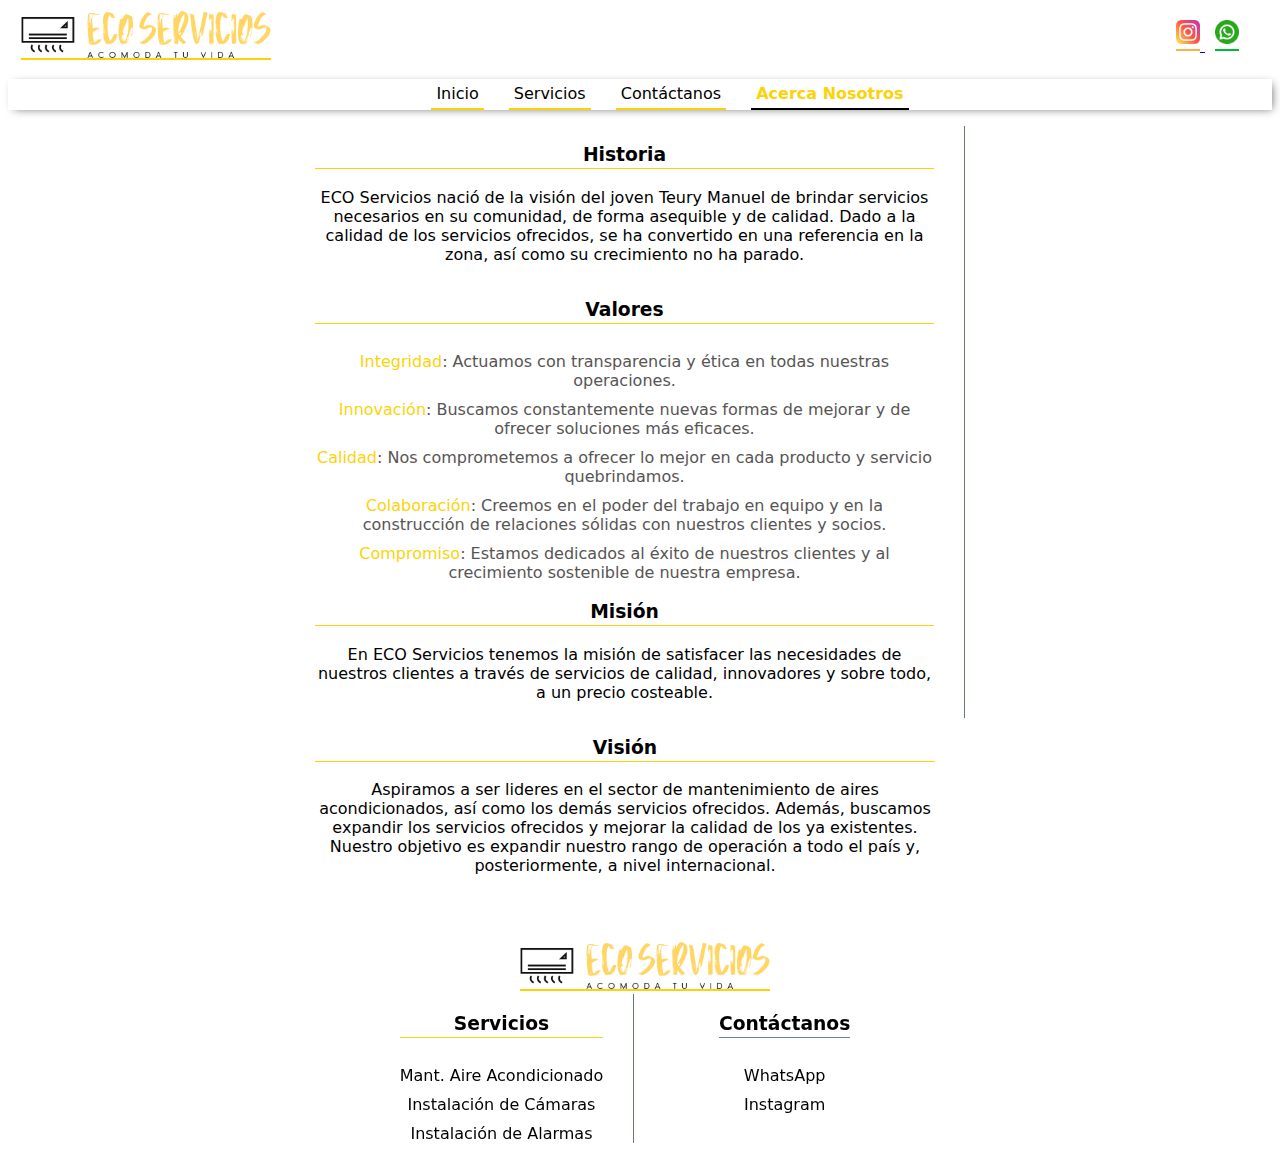
==== pages/about.html @ 4c760294 "Init" ====
<!DOCTYPE html>
<html lang="en">
  <head>
    <meta charset="UTF-8" />
    <meta name="viewport" content="width=device-width, initial-scale=1.0" />
    <title>Acerca de Nosotros.</title>
    <link rel="stylesheet" href="./../style.css" />
    <link rel="stylesheet" href="./../styles/about.css" />
  </head>
  <body>
    <!-- ?            LOGO-->

    <section class="logo">
      <img
        src="./../images/logoFYellowAir.png"
        title="Logo Eco Servicios"
        alt="Logo"
      />
      <div class="contacts">
        <a
          target="_blank"
          href="https://www.instagram.com/eco_servicios1?igsh=MXB5YXRzanB2cW1heg%3D%3D&utm_source=qr"
        >
          <img
            class="instagram"
            src="./../images/icons/instagram.png"
            alt="Instagram"
            target="_blank"
          />
        </a>
        <a
          href="https://wa.me/+18298032567/?text=Me%20gustar%C3%ADa%20solicitar%20informaci%C3%B3n%20sobre%20los%20servicios%20ofrecidos%20por%20Eco%20Servicios"
          target="_blank"
        >
          <img
            class="whatsapp"
            title="WhatsApp"
            src="./../images/icons/whatsapp.png"
            alt="WhatsApp"
          />
        </a>
      </div>
    </section>
    <!-- ?            HEADER NAV -->

    <header>
      <nav>
        <button id="btnMenu">&#9776;</button>

        <ul>
          <li><a href="./../index.html">Inicio</a></li>
          <li>
            <a href="./../pages/services.html"> Servicios</a>
          </li>
          <li><a href="./../pages/contacts.html">Contáctanos</a></li>
          <li class="currentPage">
            <a href="./../pages/about.html">Acerca Nosotros</a>
          </li>
        </ul>
      </nav>
    </header>
    <!--            ! CONTENT -->

    <div class="information">
      <article>
        <h3>Historia</h3>
        <p>
          ECO Servicios nació de la visión del joven Teury Manuel de brindar
          servicios necesarios en su comunidad, de forma asequible y de calidad.
          Dado a la calidad de los servicios ofrecidos, se ha convertido en una
          referencia en la zona, así como su crecimiento no ha parado.
        </p>
      </article>
      <article class="valores">
        <h3>Valores</h3>
        <ul>
          <li>
            <strong>Integridad</strong>: Actuamos con transparencia y ética en
            todas nuestras operaciones.
          </li>
          <li>
            <strong>Innovación</strong>: Buscamos constantemente nuevas formas
            de mejorar y de ofrecer soluciones más eficaces.
          </li>
          <li>
            <strong> Calidad</strong>: Nos comprometemos a ofrecer lo mejor en
            cada producto y servicio quebrindamos.
          </li>
          <li>
            <strong>Colaboración</strong>: Creemos en el poder del trabajo en
            equipo y en la construcción de relaciones sólidas con nuestros
            clientes y socios.
          </li>
          <li>
            <strong> Compromiso</strong>: Estamos dedicados al éxito de nuestros
            clientes y al crecimiento sostenible de nuestra empresa.
          </li>
        </ul>
      </article>
      <article>
        <h3>Misión</h3>
        <p>
          En ECO Servicios tenemos la misión de satisfacer las necesidades de
          nuestros clientes a través de servicios de calidad, innovadores y
          sobre todo, a un precio costeable.
        </p>
      </article>
      <article>
        <h3>Visión</h3>
        <p>
          Aspiramos a ser lideres en el sector de mantenimiento de aires
          acondicionados, así como los demás servicios ofrecidos. Además,
          buscamos expandir los servicios ofrecidos y mejorar la calidad de los
          ya existentes. Nuestro objetivo es expandir nuestro rango de operación
          a todo el país y, posteriormente, a nivel internacional.
        </p>
      </article>
    </div>

    <!--            ! CONTENT -->

    <!-- ?            footer -->

    <footer>
      <section class="logo inFooter">
        <img
          src="./../images/logoFYellowAir.png"
          title="Logo Eco Servicios"
          alt="Logo"
        />
      </section>
      <section class="information">
        <article class="servicios">
          <h3>Servicios</h3>
          <ul title="Servicios">
            <li><a href="#">Mant. Aire Acondicionado</a></li>
            <li><a href="#">Instalación de Cámaras</a></li>
            <li><a href="#">Instalación de Alarmas</a></li>
          </ul>
        </article>
        <article class="contactos">
          <h3>Contáctanos</h3>
          <ul title="Contactos">
            <li>
              <a
                href="https://wa.me/+18298032567/?text=Me%20gustar%C3%ADa%20solicitar%20informaci%C3%B3n%20sobre%20los%20servicios%20ofrecidos%20por%20Eco%20Servicios"
                target="_blank"
              >
                WhatsApp</a
              >
            </li>
            <li>
              <a
                target="_blank"
                href="https://www.instagram.com/eco_servicios1?igsh=MXB5YXRzanB2cW1heg%3D%3D&utm_source=qr"
              >
                Instagram
              </a>
            </li>
          </ul>
        </article>
      </section>
    </footer>

    <script src="./../js/index.js" defer></script>
  </body>
</html>
---- style.css ----
:root {

    font-family: system-ui, -apple-system, BlinkMacSystemFont, 'Segoe UI', Roboto, Oxygen, Ubuntu, Cantarell, 'Open Sans', 'Helvetica Neue', sans-serif;
    box-sizing: border-box;
    color: #000;

    --bgColor: #f5f5f5;
    --yellowDetail: #fcd307;

    --movil: none;
}

body {

    min-width: 500px;
    overflow-y: auto;
}

@media (max-width: 500px) {
    #btnMenu {
        display: flex !important;
    }

    header nav {
        background-color: black !important;

    }

    header nav ul {
        display: var(--movil);
        flex-direction: column;
        justify-content: center;
        align-items: center;
    }

}

#btnMenu {
    display: none;
    font-size: 24px;

}

/*?              LOGO */
.logo {
    display: flex;
    justify-content: flex-start;
    align-items: center;

    padding: 3px;
}

.logo img {
    color: red;
    max-width: 250px;
    margin-left: 10px;
    border-bottom: 2px solid var(--yellowDetail);
}

.logo .contacts {
    margin-left: auto;
    margin-right: 30px;
    backdrop-filter: blur(30px);

    img.whatsapp {
        border-color: #00bb2d;
    }

    img.instagram {
        border-color: #fcb045;
    }
}


.logo .contacts img {
    max-width: 24px;
    padding-bottom: 5px;
    padding-top: 5px;
    backdrop-filter: blur(10px);
}

/*?              HEADER */



header nav {
    width: 100%;
    box-shadow: 3px 2px 10px -3px rgba(0, 0, 0, 0.58);

}

header nav ul {
    list-style-type: none;
    text-align: center;

}

header nav ul li {
    display: inline-flex;
    padding: 5px;
    border-bottom: 2px solid var(--yellowDetail);
    margin-left: 20px;
}

header nav ul li:hover {
    background-color: var(--yellowDetail);
    background-color: #fffbc2;
    transition: background .4s ease 0s;
}

header nav a,
a:visited {
    color: #000;
    text-decoration: none;
}

.currentPage {
    border-color: #000;

    a {
        color: var(--yellowDetail);
        font-weight: bolder;
    }
}

/*!                             FOOTER */

footer {
    position: relative;
    bottom: 0;
    left: 0;
    width: 100%;
    backdrop-filter: blur(20px);
    border-top: 1px solid #fff;
    margin-top: 30px;
}

footer .inFooter {
    justify-content: center;
    padding-top: 20px;
}

.information {
    display: flex;
    justify-content: space-evenly;
    flex-wrap: wrap;
    max-width: 650px;
    margin: 0 auto;
}

.information article {
    text-align: center;
    padding-right: 30px;
    border-right: 1px solid #677D6A;
}

.information article:last-child {
    border: none;
}

.information article h3 {
    border-bottom: .1px solid var(--yellowDetail);
    padding-bottom: 3px;
}

.information ul {
    list-style-type: none;
    color: #000;
    margin: 0px;
    padding: 0px;

    li {
        text-decoration: none;
        padding-top: 10px;

        a {
            text-decoration: none;
            color: #000;

            &:hover {
                color: var(--yellowDetail);
                border-bottom: 2px solid var(--yellowDetail);
            }
        }
    }
}

.information .contactos {
    & h3 {
        border-bottom: .1px solid #6482AD;
    }
}
---- styles/about.css ----
.valores {
    & ul li {
        color: #575454;
    }

    & strong {
        color: var(--yellowDetail);
        font-weight: 400;
    }
}
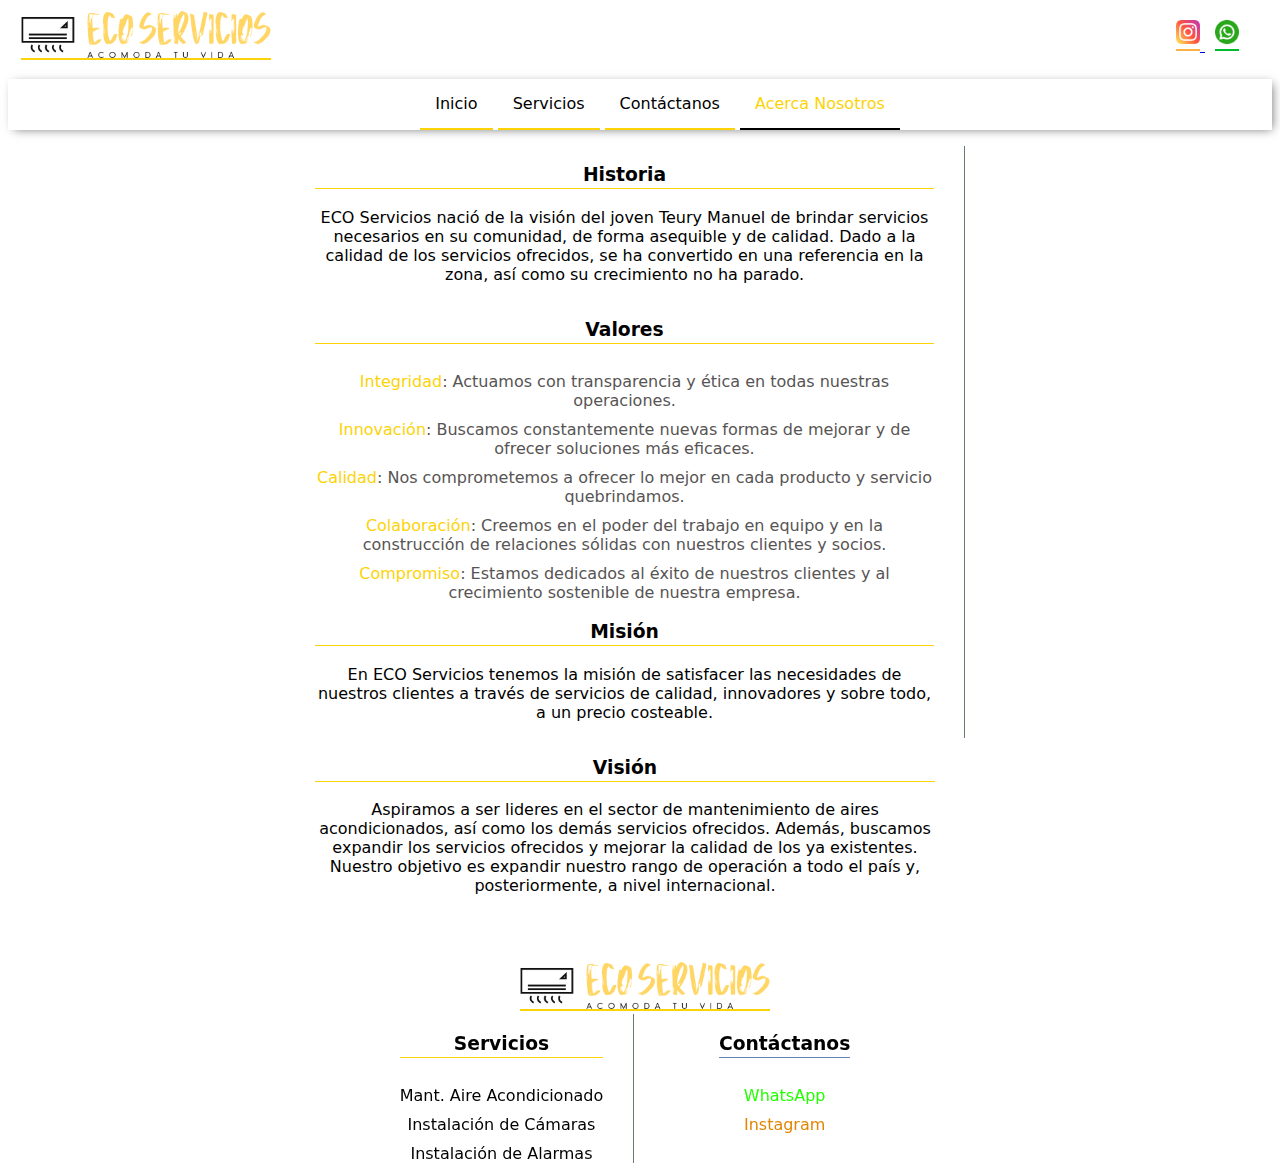
==== commit 833ceb44: "Before Presentation" ====
--- a/pages/about.html
+++ b/pages/about.html
@@ -48,13 +48,13 @@
         <button id="btnMenu">&#9776;</button>
 
         <ul>
-          <li><a href="./../index.html">Inicio</a></li>
+          <li><a href="../index.html">Inicio</a></li>
           <li>
-            <a href="./../pages/services.html"> Servicios</a>
+            <a href="../pages/services.html"> Servicios</a>
           </li>
-          <li><a href="./../pages/contacts.html">Contáctanos</a></li>
+          <li><a href="../pages/contacts.html">Contáctanos</a></li>
           <li class="currentPage">
-            <a href="./../pages/about.html">Acerca Nosotros</a>
+            <a href="../pages/about.html">Acerca Nosotros</a>
           </li>
         </ul>
       </nav>
--- a/style.css
+++ b/style.css
@@ -21,16 +21,11 @@
         display: flex !important;
     }
 
-    header nav {
-        background-color: black !important;
-
-    }
-
     header nav ul {
         display: var(--movil);
         flex-direction: column;
         justify-content: center;
-        align-items: center;
+        align-items: start;
     }
 
 }
@@ -48,6 +43,7 @@
     align-items: center;
 
     padding: 3px;
+    max-width: 100%;
 }
 
 .logo img {
@@ -84,28 +80,24 @@
 
 
 header nav {
-    width: 100%;
     box-shadow: 3px 2px 10px -3px rgba(0, 0, 0, 0.58);
-
 }
 
 header nav ul {
     list-style-type: none;
     text-align: center;
-
 }
 
 header nav ul li {
     display: inline-flex;
-    padding: 5px;
+    padding: 15px;
     border-bottom: 2px solid var(--yellowDetail);
-    margin-left: 20px;
 }
 
 header nav ul li:hover {
-    background-color: var(--yellowDetail);
     background-color: #fffbc2;
-    transition: background .4s ease 0s;
+    transition: background .5s ease 0s;
+
 }
 
 header nav a,
@@ -116,10 +108,9 @@
 
 .currentPage {
     border-color: #000;
-
     a {
         color: var(--yellowDetail);
-        font-weight: bolder;
+        /*     font-weight: bolder; */
     }
 }
 
@@ -189,4 +180,11 @@
     & h3 {
         border-bottom: .1px solid #6482AD;
     }
+    & li:nth-child(1) a{
+        color: rgb(34, 255, 0);
+    }
+    & li:nth-child(2) a{
+        color: rgb(225, 133, 3);
+    }
+
 }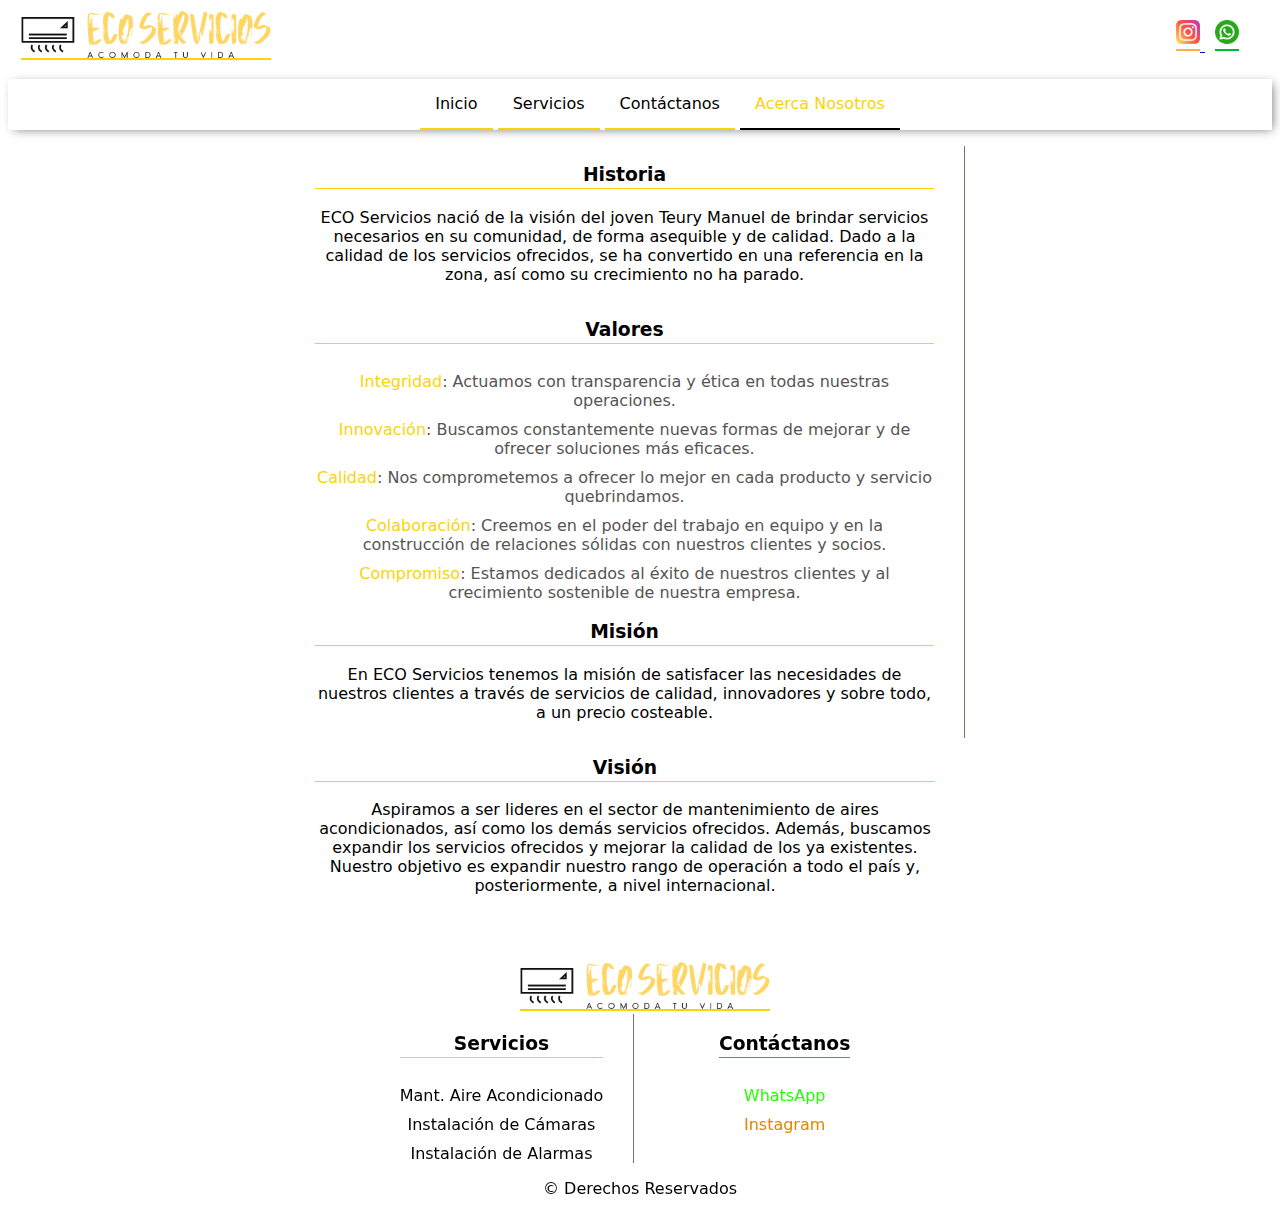
==== commit e56e9ecb: "other changes in index" ====
--- a/pages/about.html
+++ b/pages/about.html
@@ -160,6 +160,8 @@
           </ul>
         </article>
       </section>
+      <p class="autor">&copy; Derechos Reservados</p>
+
     </footer>
 
     <script src="./../js/index.js" defer></script>
--- a/style.css
+++ b/style.css
@@ -124,11 +124,14 @@
     backdrop-filter: blur(20px);
     border-top: 1px solid #fff;
     margin-top: 30px;
+
 }
 
 footer .inFooter {
     justify-content: center;
+
     padding-top: 20px;
+
 }
 
 .information {
@@ -187,4 +190,9 @@
         color: rgb(225, 133, 3);
     }
 
+}
+
+footer .autor{
+    text-align: center;
+
 }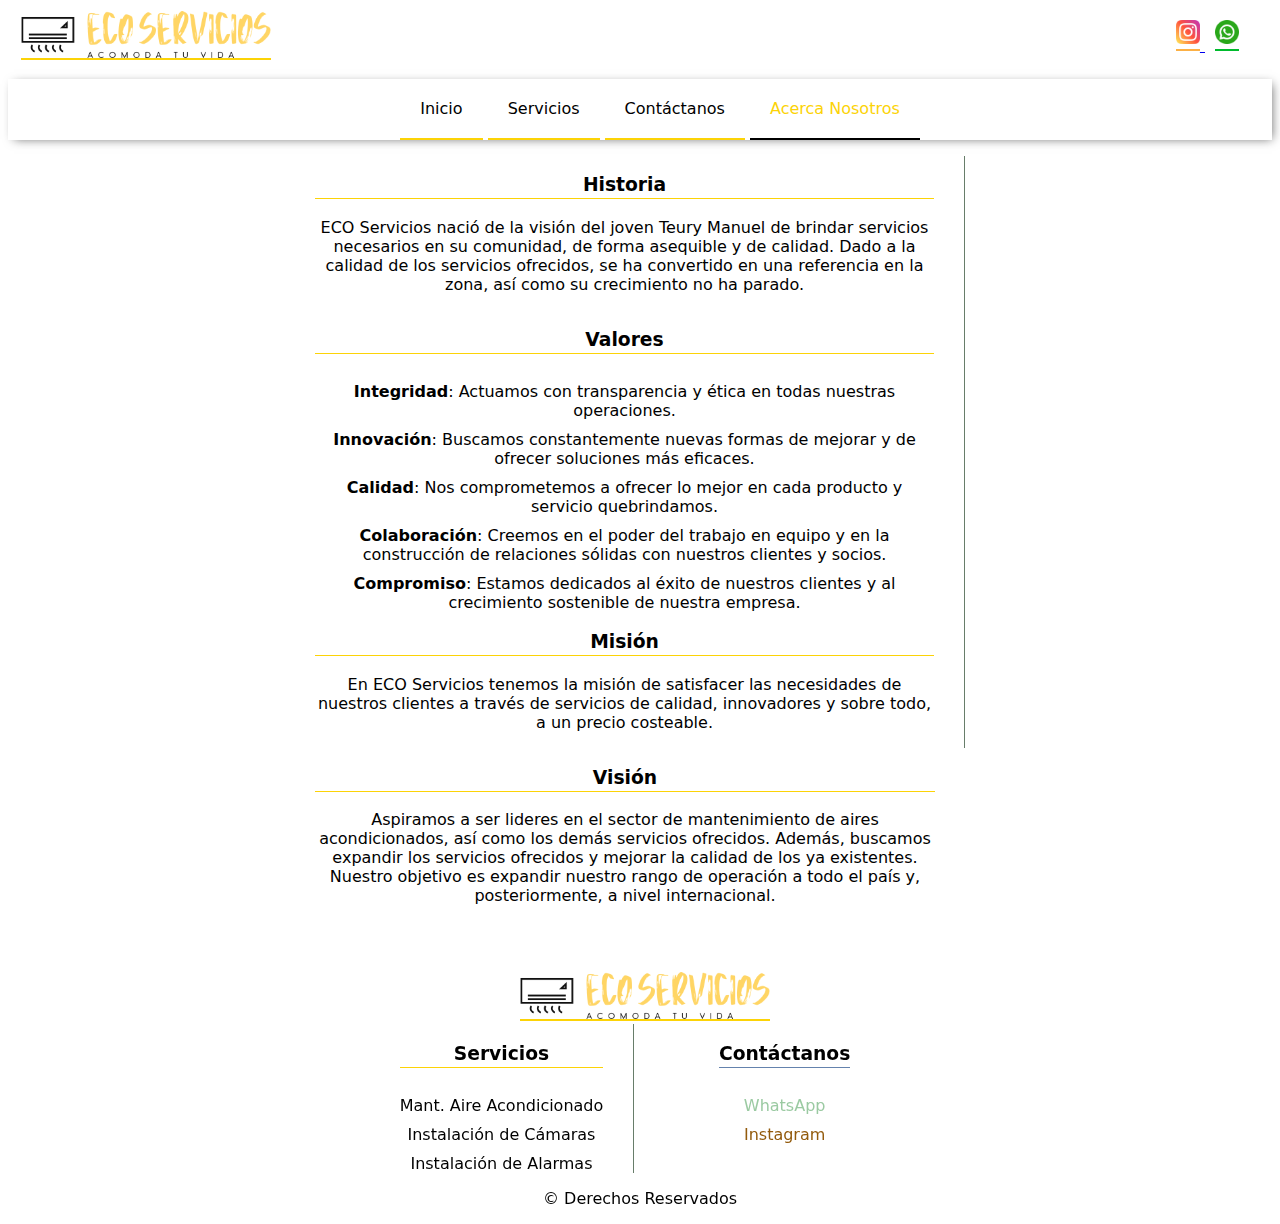
==== commit 03015357: "fixed problem with the header" ====
--- a/pages/about.html
+++ b/pages/about.html
@@ -48,13 +48,13 @@
         <button id="btnMenu">&#9776;</button>
 
         <ul>
-          <li><a href="../index.html">Inicio</a></li>
+          <li><a href="./../index.html">Inicio</a></li>
+          <li><a href="./services.html"> Servicios</a></li>
           <li>
-            <a href="../pages/services.html"> Servicios</a>
+            <a href="./contacts.html">Contáctanos</a>
           </li>
-          <li><a href="../pages/contacts.html">Contáctanos</a></li>
           <li class="currentPage">
-            <a href="../pages/about.html">Acerca Nosotros</a>
+            <a href="./about.html">Acerca Nosotros</a>
           </li>
         </ul>
       </nav>
@@ -161,7 +161,6 @@
         </article>
       </section>
       <p class="autor">&copy; Derechos Reservados</p>
-
     </footer>
 
     <script src="./../js/index.js" defer></script>
--- a/style.css
+++ b/style.css
@@ -90,14 +90,13 @@
 
 header nav ul li {
     display: inline-flex;
-    padding: 15px;
     border-bottom: 2px solid var(--yellowDetail);
+    padding: 20px;
 }
 
 header nav ul li:hover {
     background-color: #fffbc2;
     transition: background .5s ease 0s;
-
 }
 
 header nav a,
@@ -106,11 +105,15 @@
     text-decoration: none;
 }
 
+
+
+
+
 .currentPage {
     border-color: #000;
+
     a {
         color: var(--yellowDetail);
-        /*     font-weight: bolder; */
     }
 }
 
@@ -183,16 +186,18 @@
     & h3 {
         border-bottom: .1px solid #6482AD;
     }
-    & li:nth-child(1) a{
-        color: rgb(34, 255, 0);
-    }
-    & li:nth-child(2) a{
-        color: rgb(225, 133, 3);
-    }
-
-}
-
-footer .autor{
+
+    & li:nth-child(1) a {
+        color: #9bcaa2;
+    }
+
+    & li:nth-child(2) a {
+        color: rgb(147, 91, 13);
+    }
+
+}
+
+footer .autor {
     text-align: center;
 
 }--- a/styles/about.css
+++ b/styles/about.css
@@ -1,4 +1,4 @@
-.valores {
+/* .valores {
     & ul li {
         color: #575454;
     }
@@ -7,4 +7,4 @@
         color: var(--yellowDetail);
         font-weight: 400;
     }
-}+} */